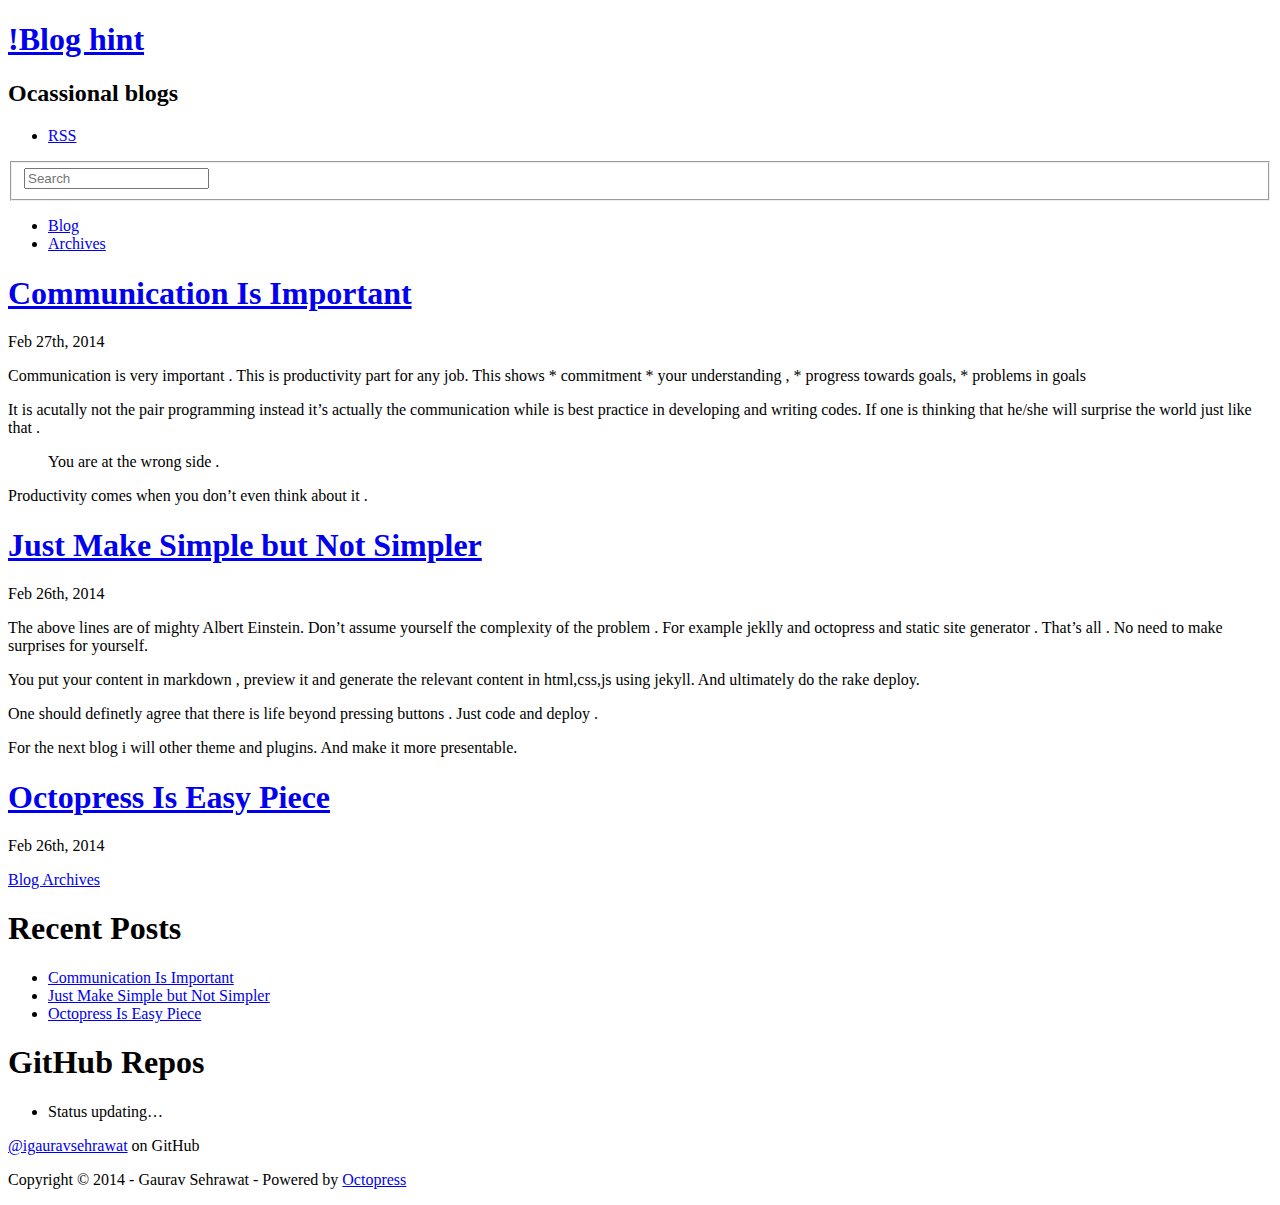
==== index.html @ 54a31e94 "Site updated at 2014-02-27 18:35:23 UTC" ====
<!DOCTYPE html>
<!--[if IEMobile 7 ]><html class="no-js iem7"><![endif]-->
<!--[if lt IE 9]><html class="no-js lte-ie8"><![endif]-->
<!--[if (gt IE 8)|(gt IEMobile 7)|!(IEMobile)|!(IE)]><!--><html class="no-js" lang="en"><!--<![endif]-->
<head>
  <meta charset="utf-8">
  <title>!Blog hint</title>
  <meta name="author" content="Gaurav Sehrawat">

  
  <meta name="description" content="Communication is very important . This is productivity part for any job. This shows
* commitment
* your understanding ,
* progress towards goals,
* &hellip;">
  

  <!-- http://t.co/dKP3o1e -->
  <meta name="HandheldFriendly" content="True">
  <meta name="MobileOptimized" content="320">
  <meta name="viewport" content="width=device-width, initial-scale=1">

  
  <link rel="canonical" href="http://igauravsehrawat.github.io/blogs">
  <link href="/blogs/favicon.png" rel="icon">
  <link href="/blogs/stylesheets/screen.css" media="screen, projection" rel="stylesheet" type="text/css">
  <link href="/blogs/atom.xml" rel="alternate" title="!Blog hint" type="application/atom+xml">
  <script src="/blogs/javascripts/modernizr-2.0.js"></script>
  <script src="//ajax.googleapis.com/ajax/libs/jquery/1.9.1/jquery.min.js"></script>
  <script>!window.jQuery && document.write(unescape('%3Cscript src="./javascripts/libs/jquery.min.js"%3E%3C/script%3E'))</script>
  <script src="/blogs/javascripts/octopress.js" type="text/javascript"></script>
  <!--Fonts from Google"s Web font directory at http://google.com/webfonts -->
<link href="http://fonts.googleapis.com/css?family=PT+Serif:regular,italic,bold,bolditalic" rel="stylesheet" type="text/css">
<link href="http://fonts.googleapis.com/css?family=PT+Sans:regular,italic,bold,bolditalic" rel="stylesheet" type="text/css">

  

</head>

<body   >
  <header role="banner"><hgroup>
  <h1><a href="/blogs/">!Blog hint</a></h1>
  
    <h2>Ocassional blogs</h2>
  
</hgroup>

</header>
  <nav role="navigation"><ul class="subscription" data-subscription="rss">
  <li><a href="/blogs/atom.xml" rel="subscribe-rss" title="subscribe via RSS">RSS</a></li>
  
</ul>
  
<form action="http://google.com/search" method="get">
  <fieldset role="search">
    <input type="hidden" name="q" value="site:igauravsehrawat.github.io/blogs" />
    <input class="search" type="text" name="q" results="0" placeholder="Search"/>
  </fieldset>
</form>
  
<ul class="main-navigation">
  <li><a href="/blogs/">Blog</a></li>
  <li><a href="/blogs/blog/archives">Archives</a></li>
</ul>

</nav>
  <div id="main">
    <div id="content">
      <div class="blog-index">
  
  
  
    <article>
      
  <header>
    
      <h1 class="entry-title"><a href="/blogs/blog/2014/02/27/communication-is-important/">Communication Is Important</a></h1>
    
    
      <p class="meta">
        








  


<time datetime="2014-02-27T23:53:04+05:30" pubdate data-updated="true">Feb 27<span>th</span>, 2014</time>
        
      </p>
    
  </header>


  <div class="entry-content"><p>Communication is very important . This is productivity part for any job. This shows
* commitment
* your understanding ,
* progress towards goals,
* problems in goals</p>

<p>It is acutally not the pair programming instead it&rsquo;s actually the communication while is best practice in developing and writing codes. If one is thinking that he/she will surprise the world just like that .</p>

<blockquote><p>   You are at the wrong side .</p></blockquote>

<p>Productivity comes when you don&rsquo;t even think about it .</p>
</div>
  
  


    </article>
  
  
    <article>
      
  <header>
    
      <h1 class="entry-title"><a href="/blogs/blog/2014/02/26/just-make-simple-but-not-simpler/">Just Make Simple but Not Simpler</a></h1>
    
    
      <p class="meta">
        








  


<time datetime="2014-02-26T18:50:36+05:30" pubdate data-updated="true">Feb 26<span>th</span>, 2014</time>
        
      </p>
    
  </header>


  <div class="entry-content"><p>The above lines are of mighty Albert Einstein.
Don&rsquo;t assume yourself the complexity of the problem . For example jeklly and octopress and static site generator . That&rsquo;s all .
No need to make surprises for yourself.</p>

<p>You put your content in markdown , preview it and generate the relevant content in html,css,js using jekyll. And ultimately do the rake deploy.</p>

<p>One should definetly agree that there is life beyond pressing buttons . Just code and deploy .</p>

<p>For the next blog i will other theme and plugins. And make it more presentable.</p>
</div>
  
  


    </article>
  
  
    <article>
      
  <header>
    
      <h1 class="entry-title"><a href="/blogs/blog/2014/02/26/octopress-is-easy-piece/">Octopress Is Easy Piece</a></h1>
    
    
      <p class="meta">
        








  


<time datetime="2014-02-26T09:32:13+05:30" pubdate data-updated="true">Feb 26<span>th</span>, 2014</time>
        
      </p>
    
  </header>


  <div class="entry-content">
</div>
  
  


    </article>
  
  <div class="pagination">
    
    <a href="/blogs/blog/archives">Blog Archives</a>
    
  </div>
</div>
<aside class="sidebar">
  
    <section>
  <h1>Recent Posts</h1>
  <ul id="recent_posts">
    
      <li class="post">
        <a href="/blogs/blog/2014/02/27/communication-is-important/">Communication Is Important</a>
      </li>
    
      <li class="post">
        <a href="/blogs/blog/2014/02/26/just-make-simple-but-not-simpler/">Just Make Simple but Not Simpler</a>
      </li>
    
      <li class="post">
        <a href="/blogs/blog/2014/02/26/octopress-is-easy-piece/">Octopress Is Easy Piece</a>
      </li>
    
  </ul>
</section>

<section>
  <h1>GitHub Repos</h1>
  <ul id="gh_repos">
    <li class="loading">Status updating&#8230;</li>
  </ul>
  
  <a href="https://github.com/igauravsehrawat">@igauravsehrawat</a> on GitHub
  
  <script type="text/javascript">
    $(document).ready(function(){
        if (!window.jXHR){
            var jxhr = document.createElement('script');
            jxhr.type = 'text/javascript';
            jxhr.src = '/javascripts/libs/jXHR.js';
            var s = document.getElementsByTagName('script')[0];
            s.parentNode.insertBefore(jxhr, s);
        }

        github.showRepos({
            user: 'igauravsehrawat',
            count: 0,
            skip_forks: true,
            target: '#gh_repos'
        });
    });
  </script>
  <script src="/blogs/javascripts/github.js" type="text/javascript"> </script>
</section>





  
</aside>

    </div>
  </div>
  <footer role="contentinfo"><p>
  Copyright &copy; 2014 - Gaurav Sehrawat -
  <span class="credit">Powered by <a href="http://octopress.org">Octopress</a></span>
</p>

</footer>
  







  <script type="text/javascript">
    (function(){
      var twitterWidgets = document.createElement('script');
      twitterWidgets.type = 'text/javascript';
      twitterWidgets.async = true;
      twitterWidgets.src = '//platform.twitter.com/widgets.js';
      document.getElementsByTagName('head')[0].appendChild(twitterWidgets);
    })();
  </script>





</body>
</html>
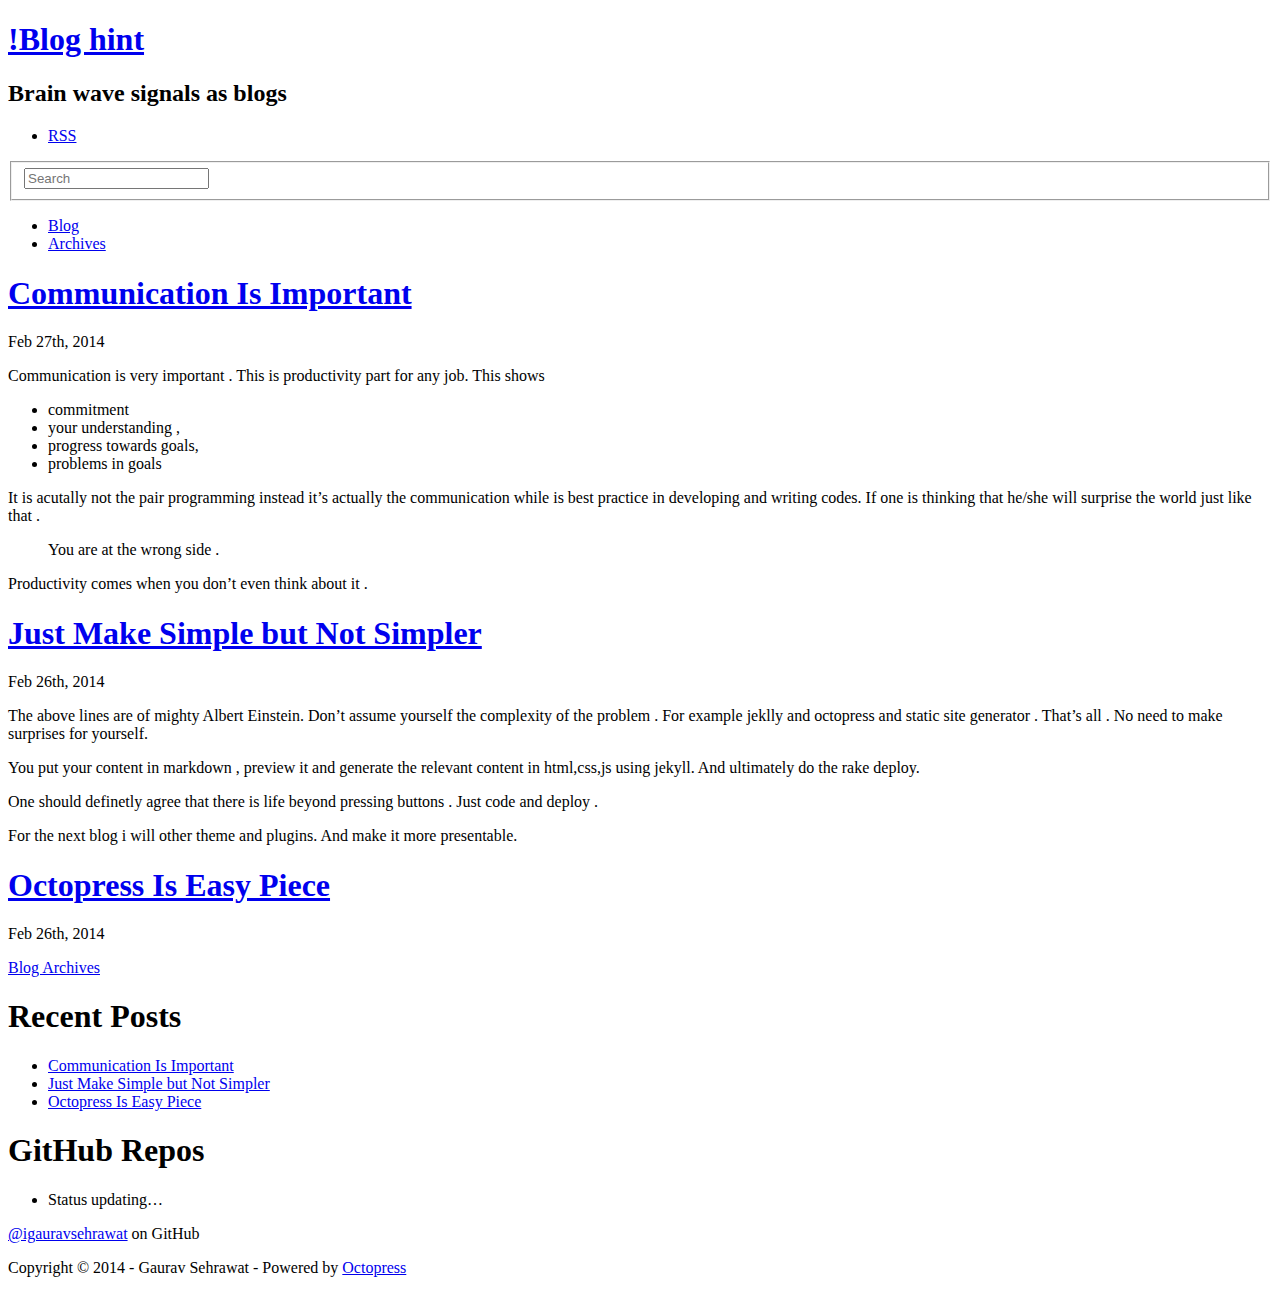
==== commit e1f70b25: "Site updated at 2014-02-27 19:27:13 UTC" ====
--- a/index.html
+++ b/index.html
@@ -9,11 +9,10 @@
   <meta name="author" content="Gaurav Sehrawat">
 
   
-  <meta name="description" content="Communication is very important . This is productivity part for any job. This shows
-* commitment
-* your understanding ,
-* progress towards goals,
-* &hellip;">
+  <meta name="description" content="Communication is very important . This is productivity part for any job. This shows commitment
+your understanding ,
+progress towards goals,
+problems &hellip;">
   
 
   <!-- http://t.co/dKP3o1e -->
@@ -42,7 +41,7 @@
   <header role="banner"><hgroup>
   <h1><a href="/blogs/">!Blog hint</a></h1>
   
-    <h2>Ocassional blogs</h2>
+    <h2>Brain wave signals as blogs</h2>
   
 </hgroup>
 
@@ -98,11 +97,15 @@
   </header>
 
 
-  <div class="entry-content"><p>Communication is very important . This is productivity part for any job. This shows
-* commitment
-* your understanding ,
-* progress towards goals,
-* problems in goals</p>
+  <div class="entry-content"><p>Communication is very important . This is productivity part for any job. This shows</p>
+
+<ul>
+<li>commitment</li>
+<li>your understanding ,</li>
+<li>progress towards goals,</li>
+<li>problems in goals</li>
+</ul>
+
 
 <p>It is acutally not the pair programming instead it&rsquo;s actually the communication while is best practice in developing and writing codes. If one is thinking that he/she will surprise the world just like that .</p>
 
@@ -269,6 +272,19 @@
 </footer>
   
 
+<script type="text/javascript">
+      var disqus_shortname = 'igauravsehrawat';
+      
+        
+        var disqus_script = 'count.js';
+      
+    (function () {
+      var dsq = document.createElement('script'); dsq.type = 'text/javascript'; dsq.async = true;
+      dsq.src = '//' + disqus_shortname + '.disqus.com/' + disqus_script;
+      (document.getElementsByTagName('head')[0] || document.getElementsByTagName('body')[0]).appendChild(dsq);
+    }());
+</script>
+
 
 
 
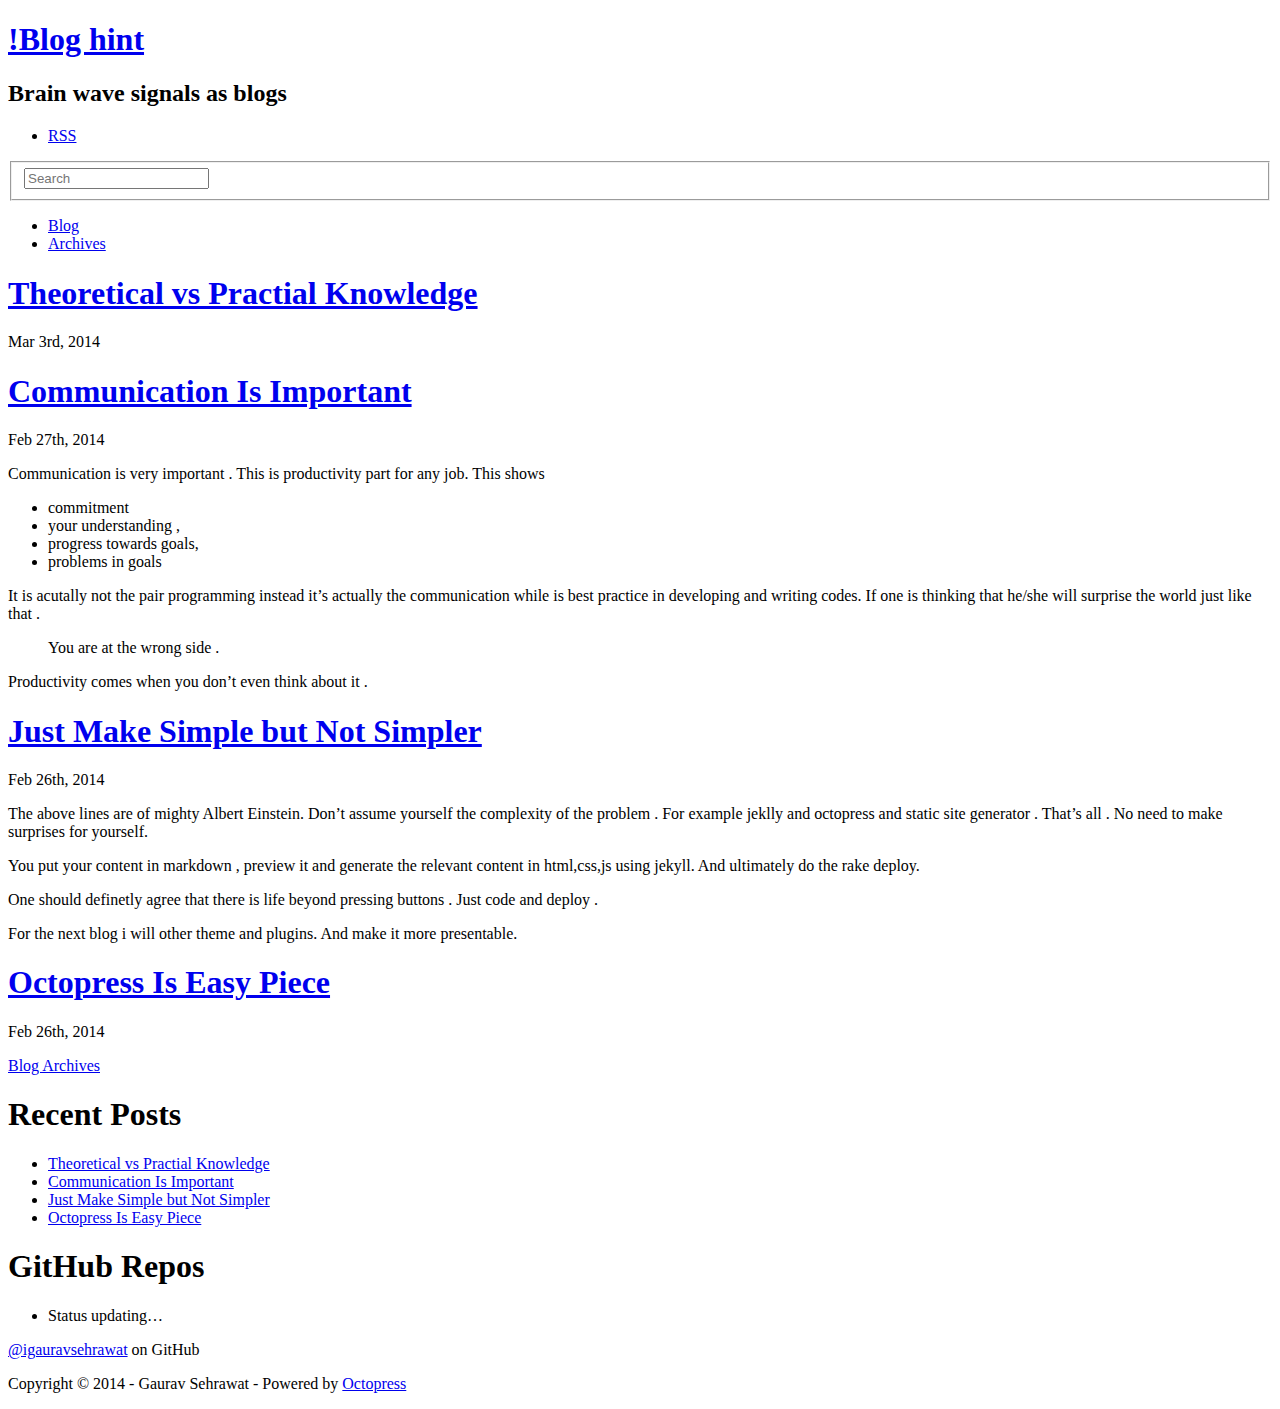
==== commit d3daf520: "Site updated at 2014-03-04 08:18:02 UTC" ====
--- a/index.html
+++ b/index.html
@@ -9,10 +9,8 @@
   <meta name="author" content="Gaurav Sehrawat">
 
   
-  <meta name="description" content="Communication is very important . This is productivity part for any job. This shows commitment
-your understanding ,
-progress towards goals,
-problems &hellip;">
+  <meta name="description" content="
+">
   
 
   <!-- http://t.co/dKP3o1e -->
@@ -74,6 +72,42 @@
       
   <header>
     
+      <h1 class="entry-title"><a href="/blogs/blog/2014/03/03/theoretical-vs-practial-knowledge/">Theoretical vs Practial Knowledge</a></h1>
+    
+    
+      <p class="meta">
+        
+
+
+
+
+
+
+
+
+  
+
+
+<time datetime="2014-03-03T18:30:24+05:30" pubdate data-updated="true">Mar 3<span>rd</span>, 2014</time>
+        
+      </p>
+    
+  </header>
+
+
+  <div class="entry-content">
+</div>
+  
+  
+
+
+    </article>
+  
+  
+    <article>
+      
+  <header>
+    
       <h1 class="entry-title"><a href="/blogs/blog/2014/02/27/communication-is-important/">Communication Is Important</a></h1>
     
     
@@ -210,6 +244,10 @@
     <section>
   <h1>Recent Posts</h1>
   <ul id="recent_posts">
+    
+      <li class="post">
+        <a href="/blogs/blog/2014/03/03/theoretical-vs-practial-knowledge/">Theoretical vs Practial Knowledge</a>
+      </li>
     
       <li class="post">
         <a href="/blogs/blog/2014/02/27/communication-is-important/">Communication Is Important</a>
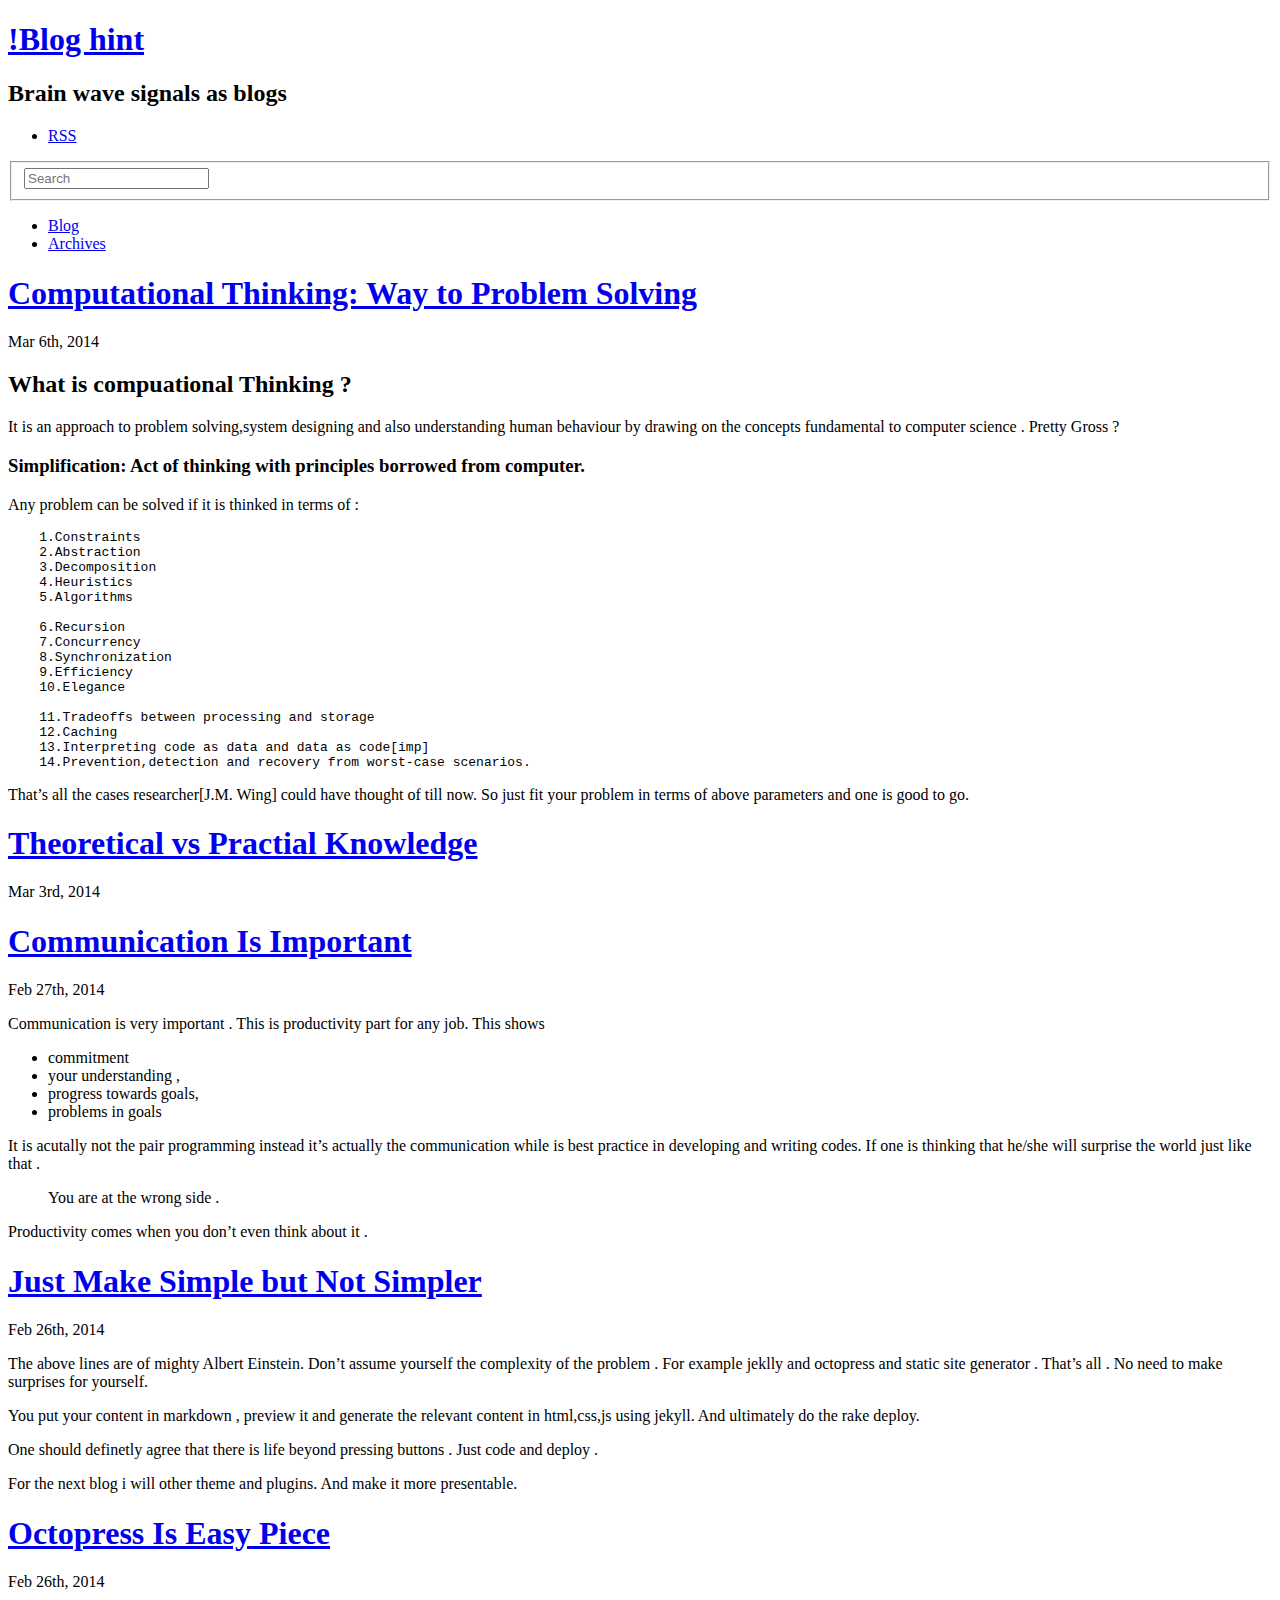
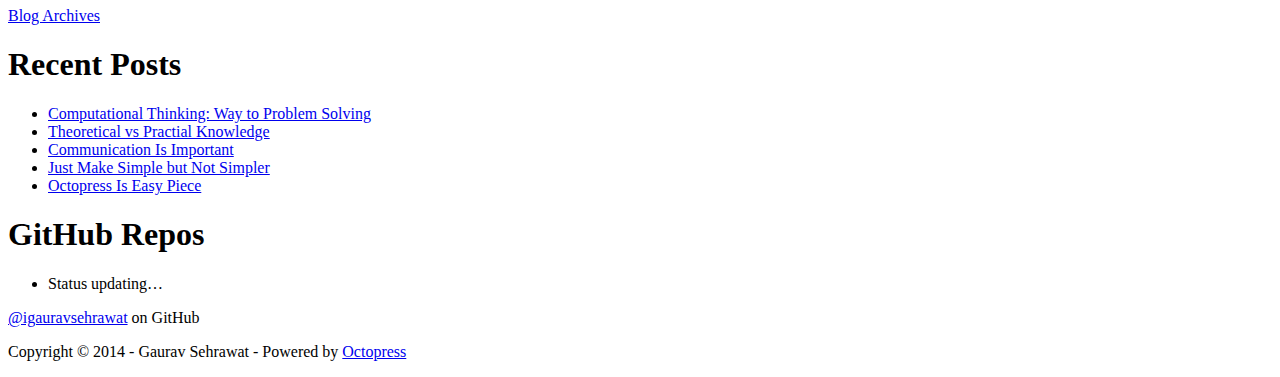
==== commit b5ba650e: "Site updated at 2014-03-06 07:34:53 UTC" ====
--- a/index.html
+++ b/index.html
@@ -9,8 +9,7 @@
   <meta name="author" content="Gaurav Sehrawat">
 
   
-  <meta name="description" content="
-">
+  <meta name="description" content="What is compuational Thinking ? It is an approach to problem solving,system designing and also understanding human behaviour by drawing on the &hellip;">
   
 
   <!-- http://t.co/dKP3o1e -->
@@ -72,6 +71,70 @@
       
   <header>
     
+      <h1 class="entry-title"><a href="/blogs/blog/2014/03/06/computational-thinking-way-to-problem-solving/">Computational Thinking: Way to Problem Solving</a></h1>
+    
+    
+      <p class="meta">
+        
+
+
+
+
+
+
+
+
+  
+
+
+<time datetime="2014-03-06T12:48:48+05:30" pubdate data-updated="true">Mar 6<span>th</span>, 2014</time>
+        
+      </p>
+    
+  </header>
+
+
+  <div class="entry-content"><h2>What is compuational Thinking ?</h2>
+
+<p>It is an approach to problem solving,system designing and also understanding human behaviour by drawing on the concepts fundamental to computer science . Pretty Gross ?</p>
+
+<h3>Simplification: Act of thinking with principles borrowed from computer.</h3>
+
+<p>Any problem can be solved if it is thinked in terms of :</p>
+
+<blockquote></blockquote>
+
+<pre><code>    1.Constraints  
+    2.Abstraction  
+    3.Decomposition  
+    4.Heuristics  
+    5.Algorithms  
+
+    6.Recursion  
+    7.Concurrency  
+    8.Synchronization  
+    9.Efficiency  
+    10.Elegance  
+
+    11.Tradeoffs between processing and storage  
+    12.Caching  
+    13.Interpreting code as data and data as code[imp]  
+    14.Prevention,detection and recovery from worst-case scenarios.  
+</code></pre>
+
+<p>That&rsquo;s all the cases researcher[J.M. Wing] could have thought of till now. So just fit your problem in terms of above parameters and one is good to go.</p>
+</div>
+  
+  
+
+
+    </article>
+  
+  
+    <article>
+      
+  <header>
+    
       <h1 class="entry-title"><a href="/blogs/blog/2014/03/03/theoretical-vs-practial-knowledge/">Theoretical vs Practial Knowledge</a></h1>
     
     
@@ -244,6 +307,10 @@
     <section>
   <h1>Recent Posts</h1>
   <ul id="recent_posts">
+    
+      <li class="post">
+        <a href="/blogs/blog/2014/03/06/computational-thinking-way-to-problem-solving/">Computational Thinking: Way to Problem Solving</a>
+      </li>
     
       <li class="post">
         <a href="/blogs/blog/2014/03/03/theoretical-vs-practial-knowledge/">Theoretical vs Practial Knowledge</a>
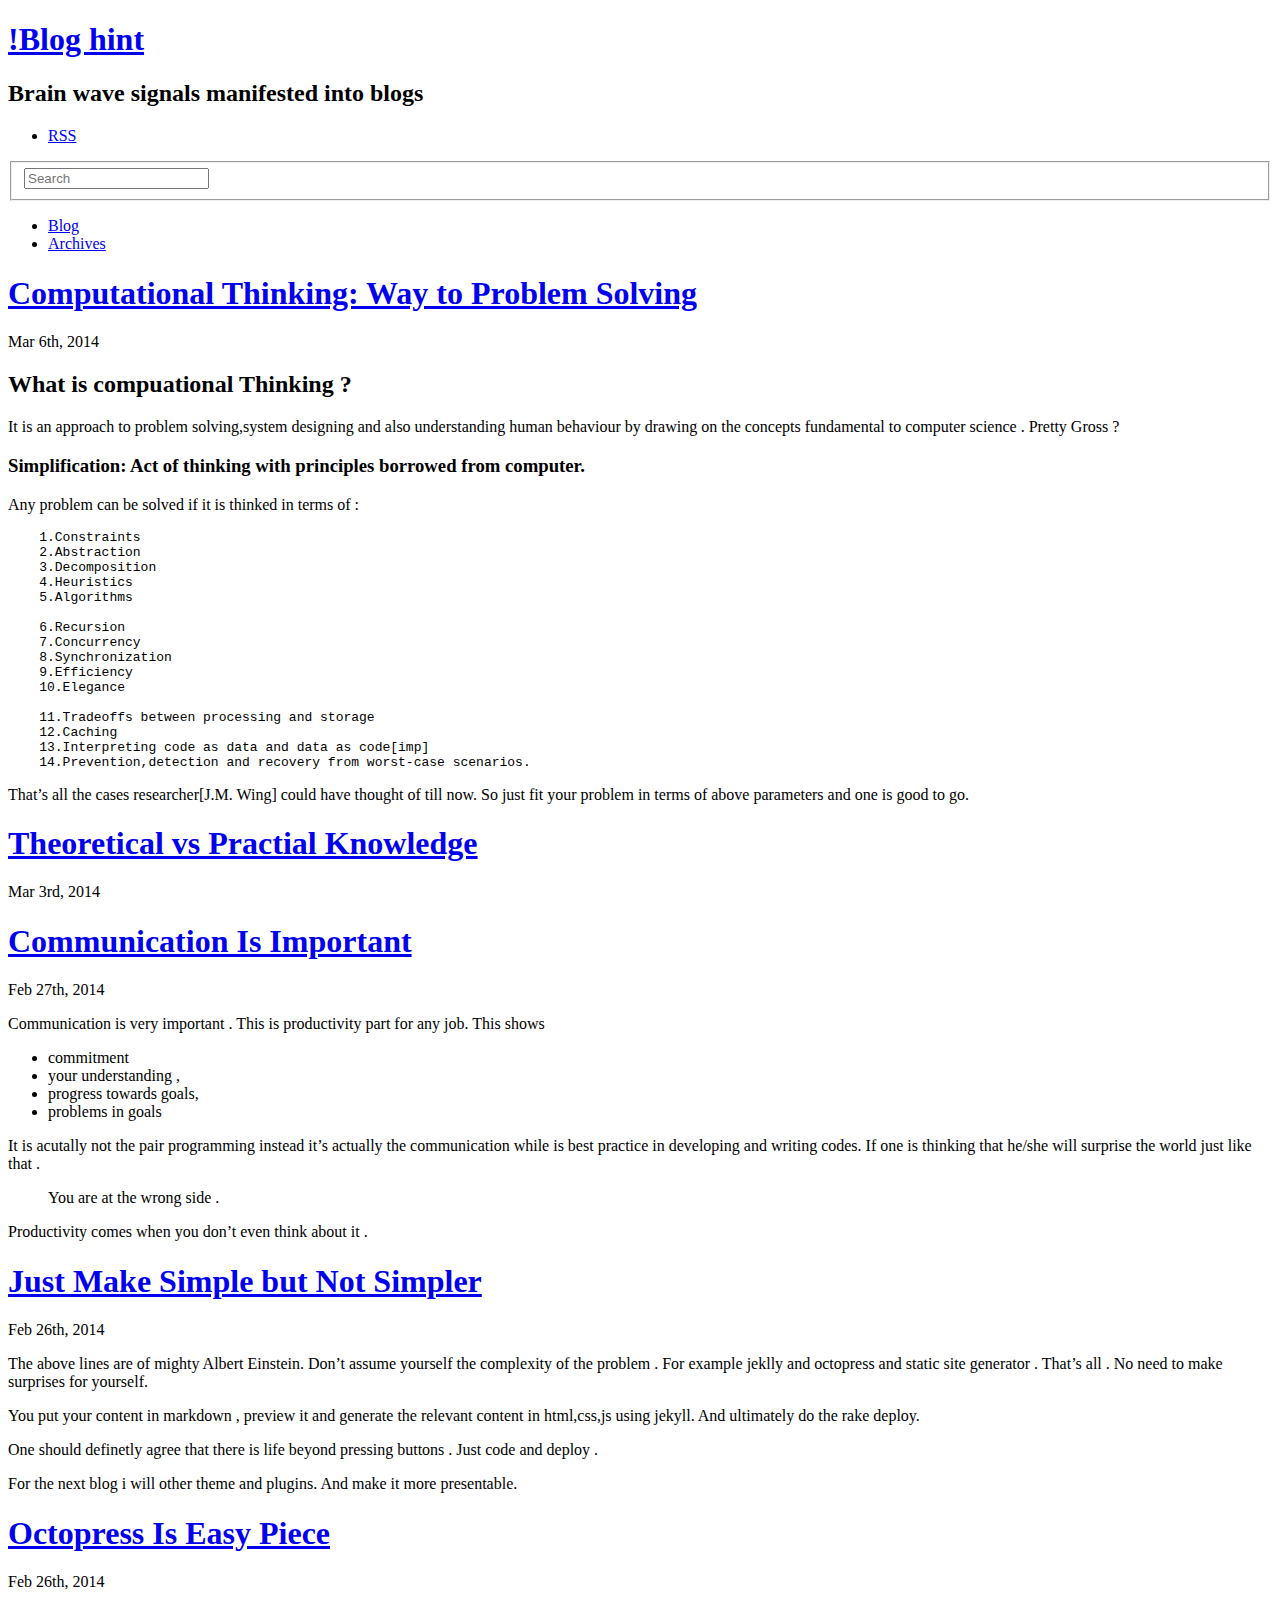
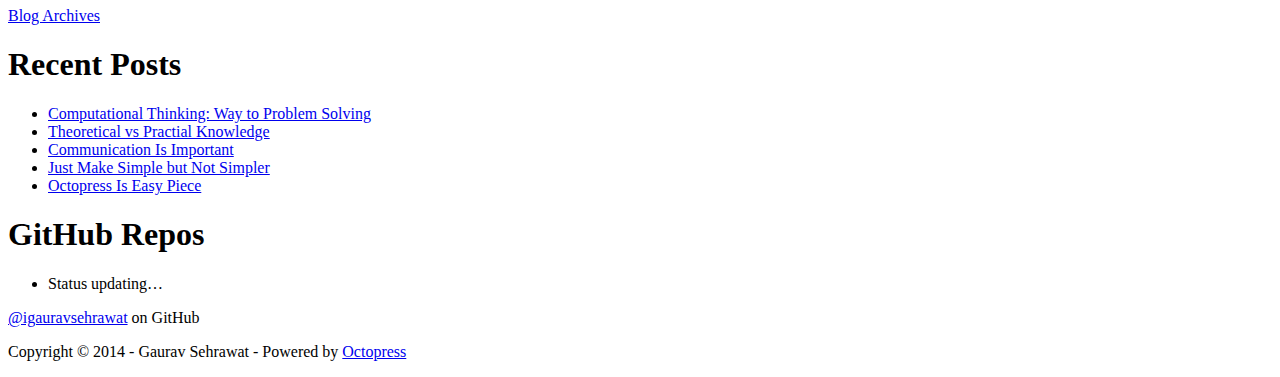
==== commit 6e251d06: "Site updated at 2014-03-06 07:37:15 UTC" ====
--- a/index.html
+++ b/index.html
@@ -38,7 +38,7 @@
   <header role="banner"><hgroup>
   <h1><a href="/blogs/">!Blog hint</a></h1>
   
-    <h2>Brain wave signals as blogs</h2>
+    <h2>Brain wave signals manifested into blogs</h2>
   
 </hgroup>
 
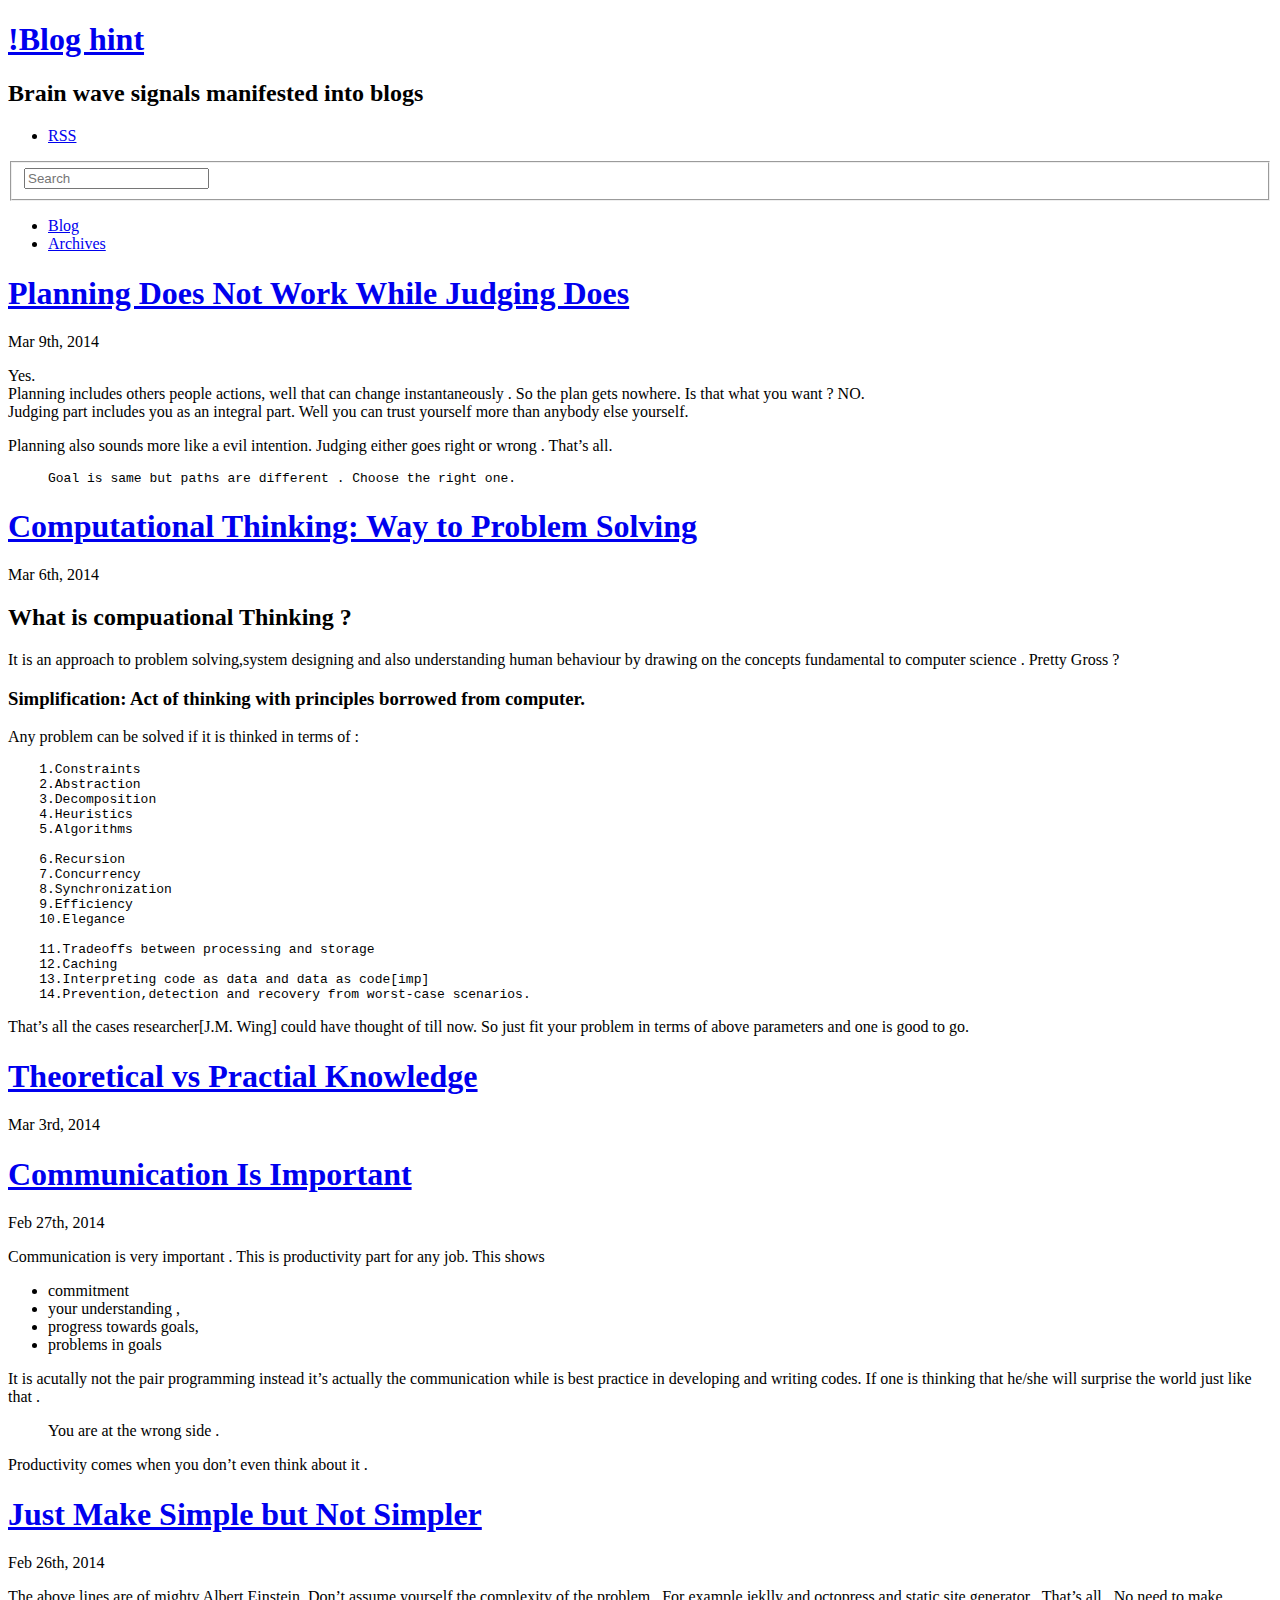
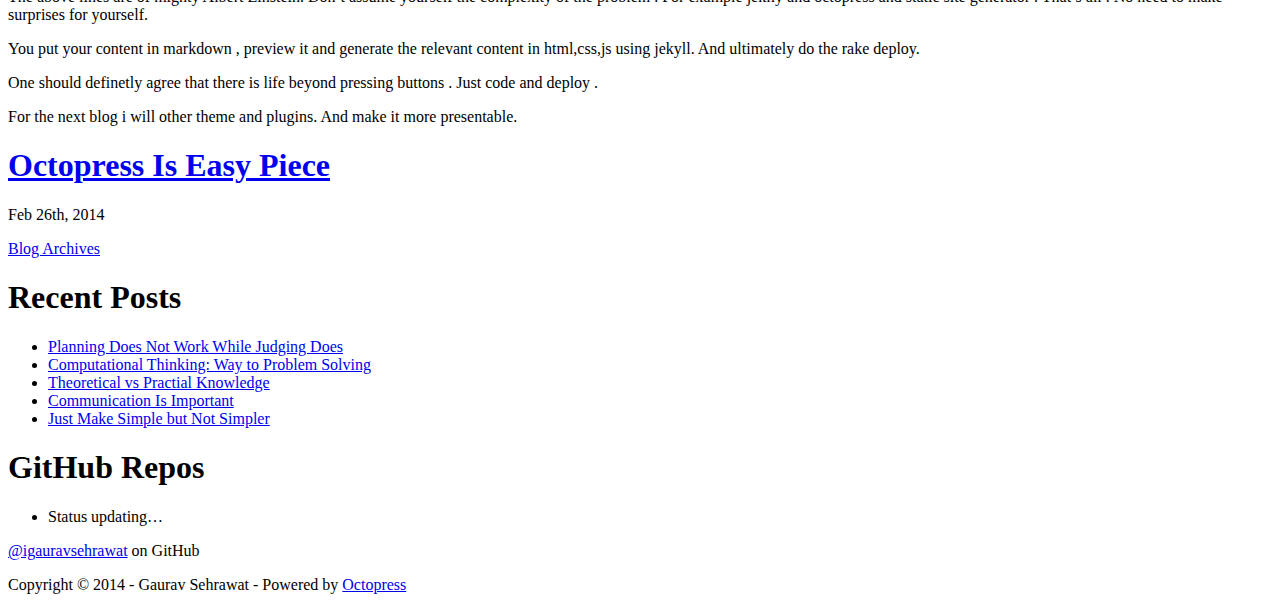
==== commit 51e55a1e: "Site updated at 2014-03-09 16:40:10 UTC" ====
--- a/index.html
+++ b/index.html
@@ -9,7 +9,7 @@
   <meta name="author" content="Gaurav Sehrawat">
 
   
-  <meta name="description" content="What is compuational Thinking ? It is an approach to problem solving,system designing and also understanding human behaviour by drawing on the &hellip;">
+  <meta name="description" content="Yes. Planning includes others people actions, well that can change instantaneously . So the plan gets nowhere. Is that what you want ? NO. Judging &hellip;">
   
 
   <!-- http://t.co/dKP3o1e -->
@@ -71,6 +71,49 @@
       
   <header>
     
+      <h1 class="entry-title"><a href="/blogs/blog/2014/03/09/planning-does-not-work-while-judging-does/">Planning Does Not Work While Judging Does</a></h1>
+    
+    
+      <p class="meta">
+        
+
+
+
+
+
+
+
+
+  
+
+
+<time datetime="2014-03-09T21:57:21+05:30" pubdate data-updated="true">Mar 9<span>th</span>, 2014</time>
+        
+      </p>
+    
+  </header>
+
+
+  <div class="entry-content"><p>Yes.  <br/>
+Planning includes others people actions, well that can change instantaneously . So the plan gets nowhere. Is that what you want ? NO.  <br/>
+Judging part includes you as an integral part. Well you can trust yourself more than anybody else yourself.</p>
+
+<p>Planning also sounds more like a evil intention. Judging either goes right or wrong . That&rsquo;s all.</p>
+
+<blockquote><pre><code>Goal is same but paths are different . Choose the right one.
+</code></pre></blockquote>
+</div>
+  
+  
+
+
+    </article>
+  
+  
+    <article>
+      
+  <header>
+    
       <h1 class="entry-title"><a href="/blogs/blog/2014/03/06/computational-thinking-way-to-problem-solving/">Computational Thinking: Way to Problem Solving</a></h1>
     
     
@@ -309,6 +352,10 @@
   <ul id="recent_posts">
     
       <li class="post">
+        <a href="/blogs/blog/2014/03/09/planning-does-not-work-while-judging-does/">Planning Does Not Work While Judging Does</a>
+      </li>
+    
+      <li class="post">
         <a href="/blogs/blog/2014/03/06/computational-thinking-way-to-problem-solving/">Computational Thinking: Way to Problem Solving</a>
       </li>
     
@@ -322,10 +369,6 @@
     
       <li class="post">
         <a href="/blogs/blog/2014/02/26/just-make-simple-but-not-simpler/">Just Make Simple but Not Simpler</a>
-      </li>
-    
-      <li class="post">
-        <a href="/blogs/blog/2014/02/26/octopress-is-easy-piece/">Octopress Is Easy Piece</a>
       </li>
     
   </ul>
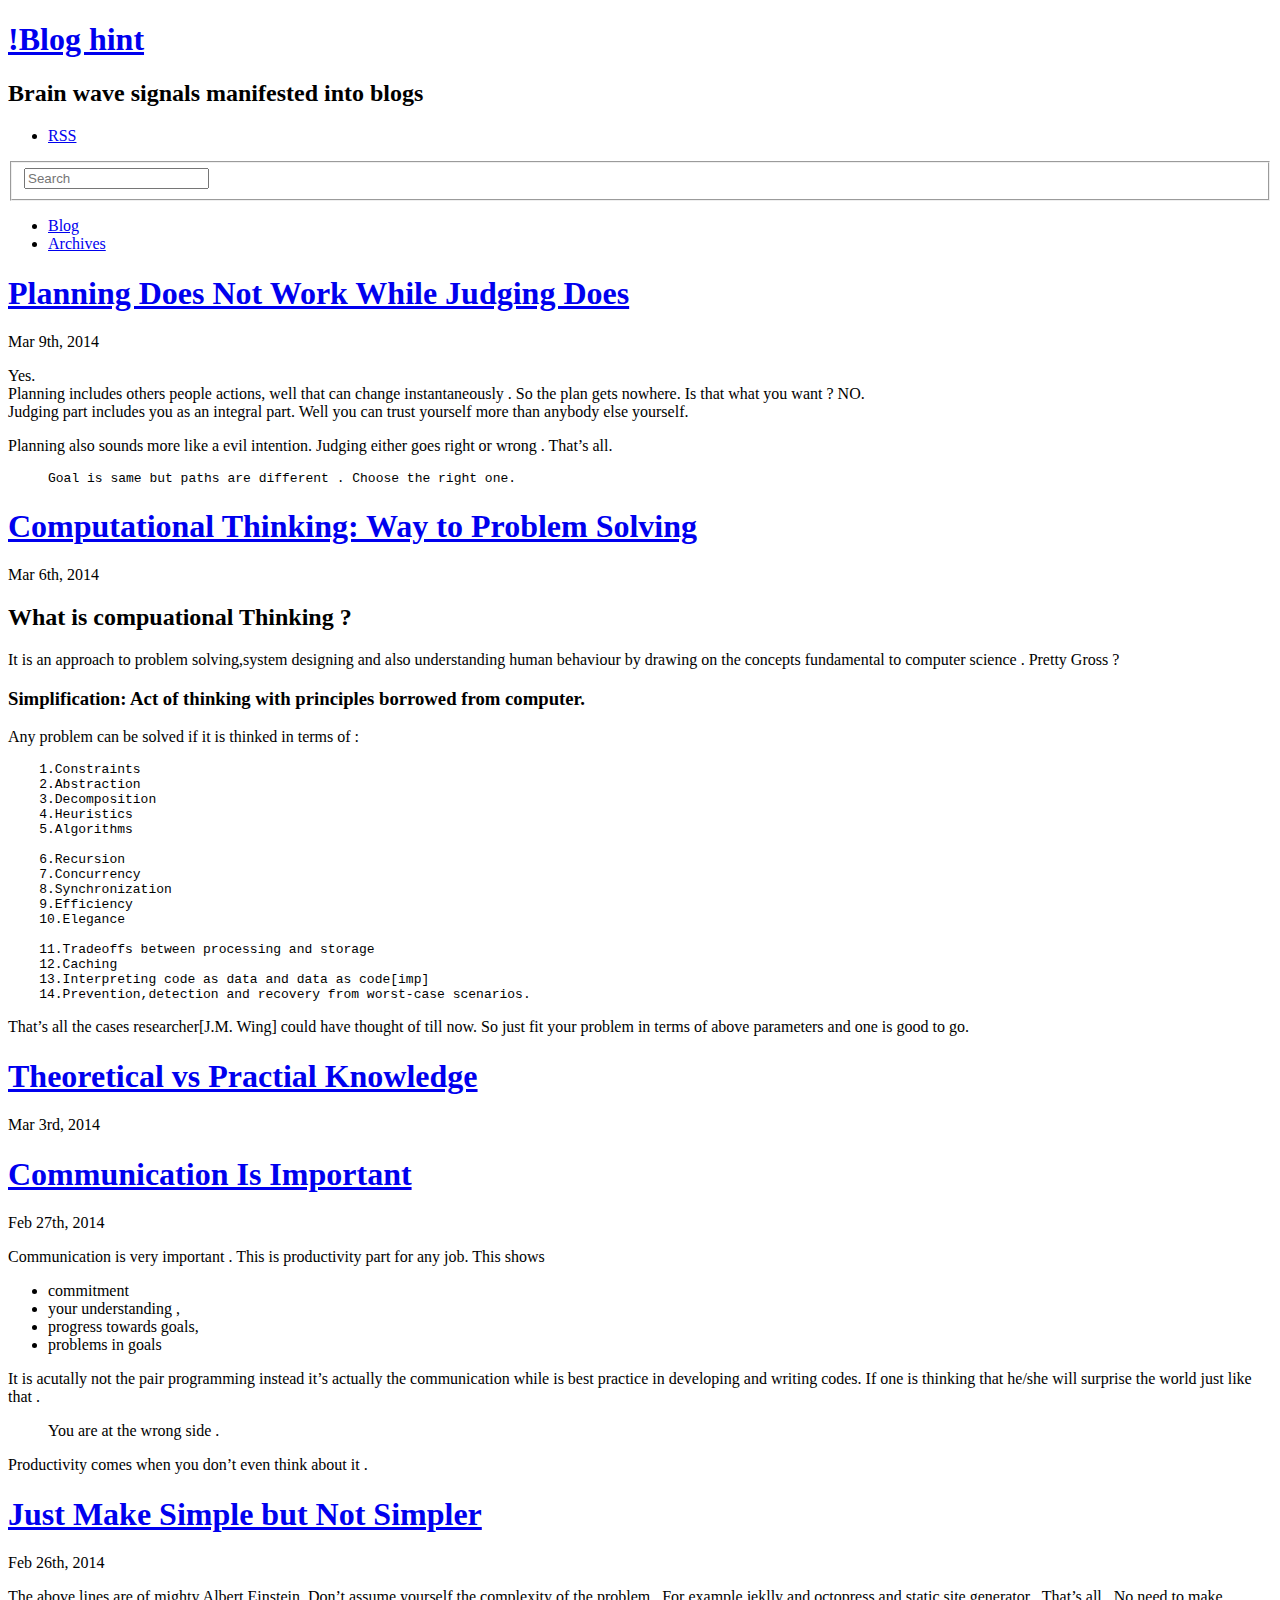
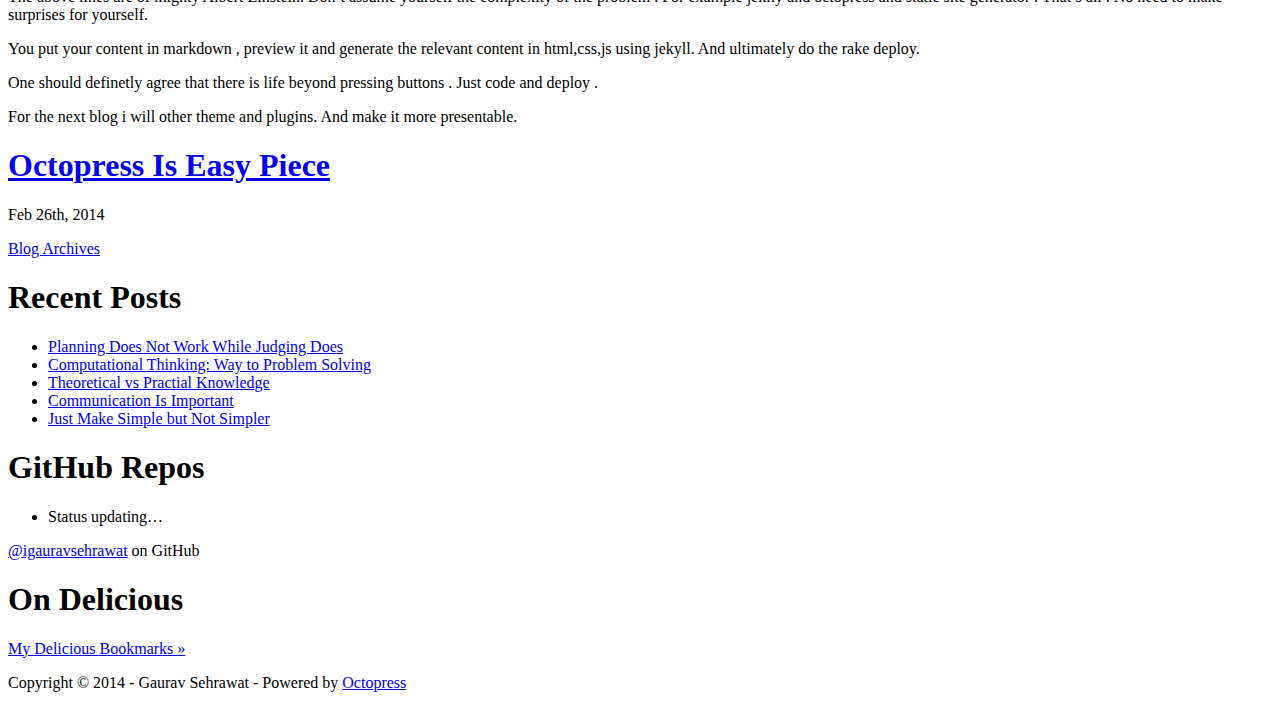
==== commit c91b6c36: "Site updated at 2014-03-12 07:30:06 UTC" ====
--- a/index.html
+++ b/index.html
@@ -31,6 +31,18 @@
 <link href="http://fonts.googleapis.com/css?family=PT+Sans:regular,italic,bold,bolditalic" rel="stylesheet" type="text/css">
 
   
+  <script type="text/javascript">
+    var _gaq = _gaq || [];
+    _gaq.push(['_setAccount', 'UA-48865599-1']);
+    _gaq.push(['_trackPageview']);
+
+    (function() {
+      var ga = document.createElement('script'); ga.type = 'text/javascript'; ga.async = true;
+      ga.src = ('https:' == document.location.protocol ? 'https://ssl' : 'http://www') + '.google-analytics.com/ga.js';
+      var s = document.getElementsByTagName('script')[0]; s.parentNode.insertBefore(ga, s);
+    })();
+  </script>
+
 
 </head>
 
@@ -394,8 +406,8 @@
 
         github.showRepos({
             user: 'igauravsehrawat',
-            count: 0,
-            skip_forks: true,
+            count: 10,
+            skip_forks: false,
             target: '#gh_repos'
         });
     });
@@ -404,6 +416,13 @@
 </section>
 
 
+<section>
+  <h1>On Delicious</h1>
+  <div id="delicious"></div>
+  <script type="text/javascript" src="http://feeds.delicious.com/v2/json/igauravsehrawat?count=3&amp;sort=date&amp;callback=renderDeliciousLinks"></script>
+  <p><a href="http://delicious.com/igauravsehrawat">My Delicious Bookmarks &raquo;</a></p>
+</section>
+
 
 
 
@@ -436,6 +455,14 @@
 
 
 
+
+  <script type="text/javascript">
+    (function() {
+      var script = document.createElement('script'); script.type = 'text/javascript'; script.async = true;
+      script.src = 'https://apis.google.com/js/plusone.js';
+      var s = document.getElementsByTagName('script')[0]; s.parentNode.insertBefore(script, s);
+    })();
+  </script>
 
 
 
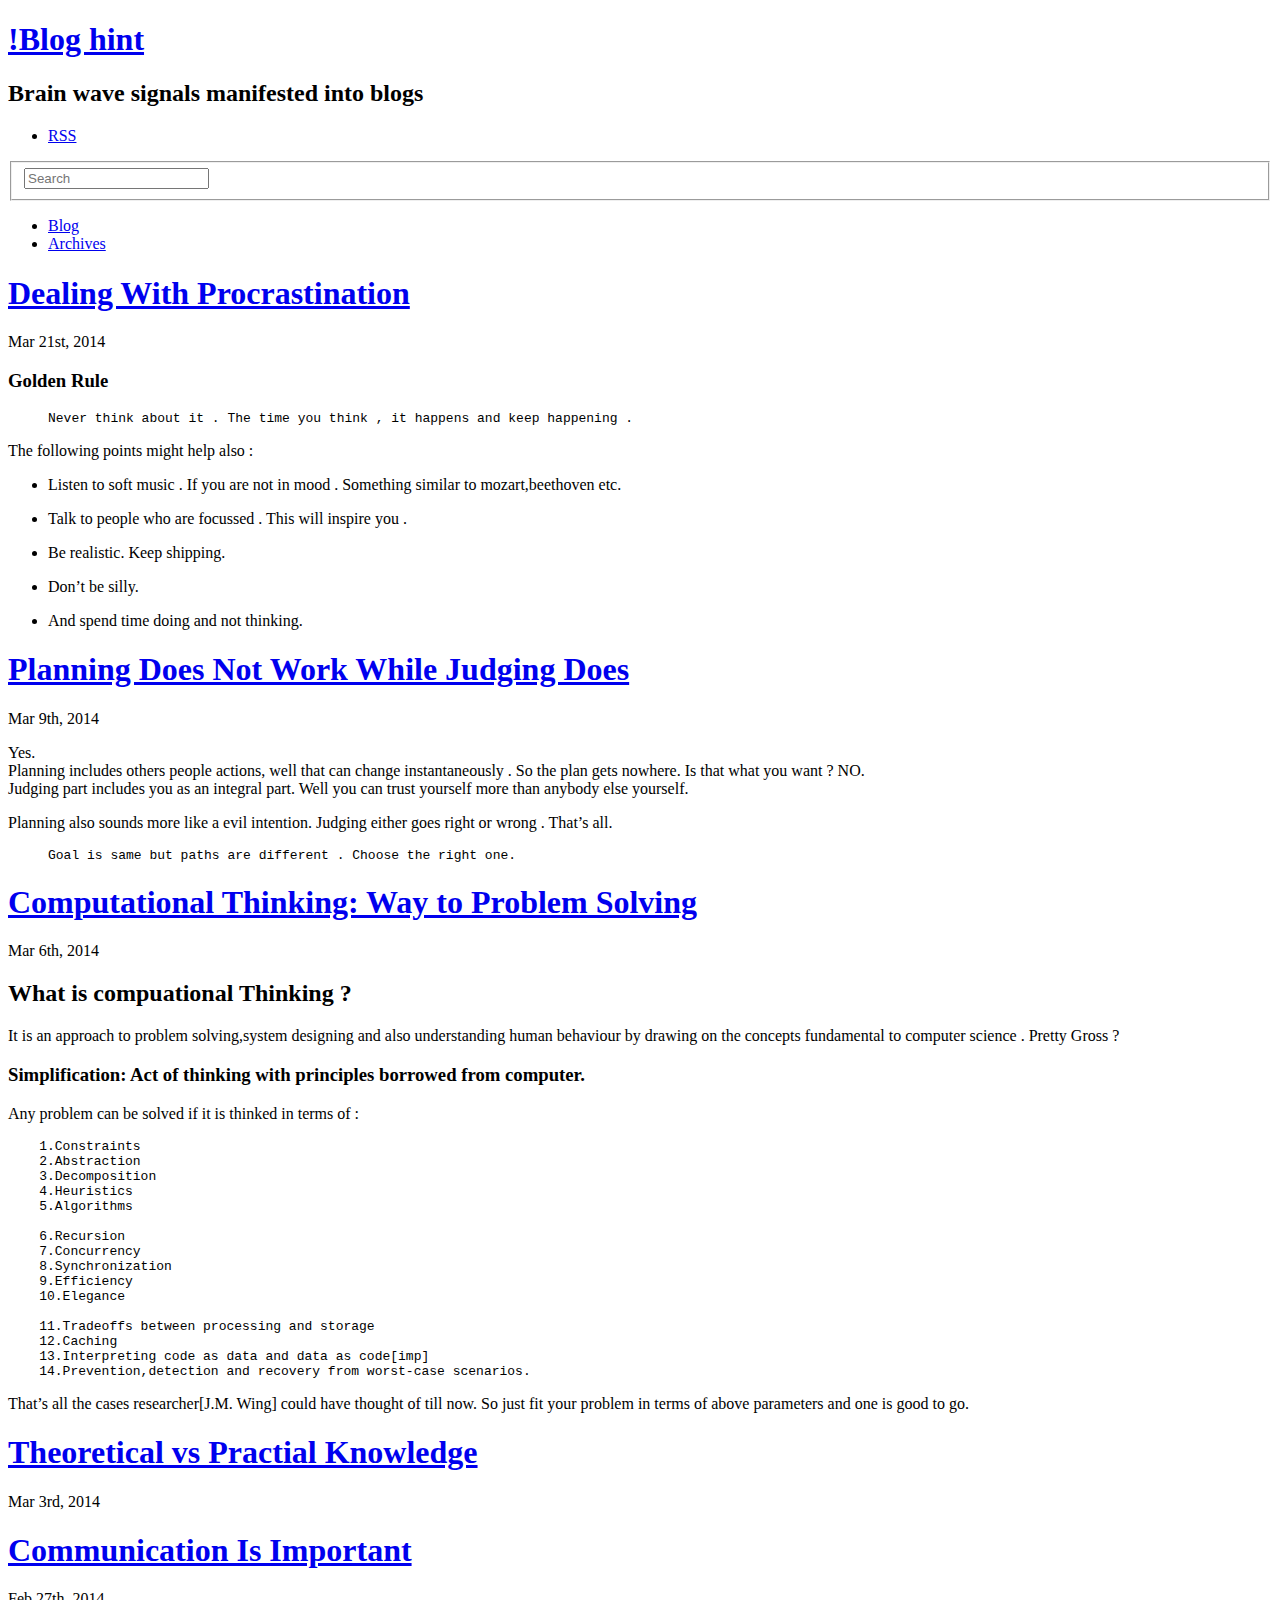
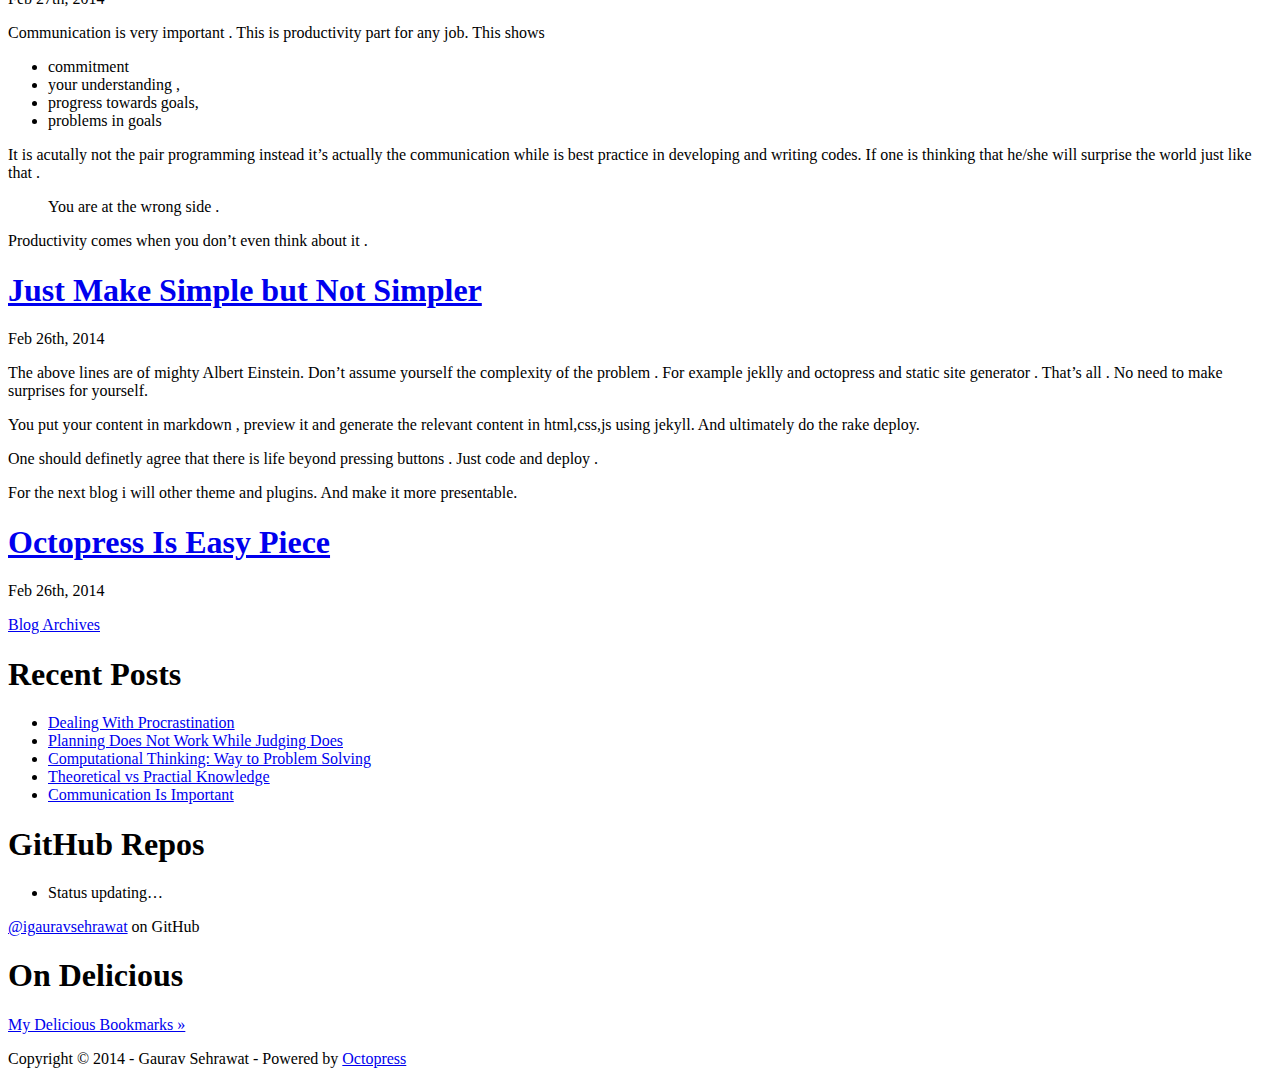
==== commit 8758de5f: "Site updated at 2014-03-20 20:08:22 UTC" ====
--- a/index.html
+++ b/index.html
@@ -9,7 +9,7 @@
   <meta name="author" content="Gaurav Sehrawat">
 
   
-  <meta name="description" content="Yes. Planning includes others people actions, well that can change instantaneously . So the plan gets nowhere. Is that what you want ? NO. Judging &hellip;">
+  <meta name="description" content="Golden Rule Never think about it . The time you think , it happens and keep happening . The following points might help also : Listen to soft music &hellip;">
   
 
   <!-- http://t.co/dKP3o1e -->
@@ -83,6 +83,56 @@
       
   <header>
     
+      <h1 class="entry-title"><a href="/blogs/blog/2014/03/21/dealing-with-procrastination/">Dealing With Procrastination</a></h1>
+    
+    
+      <p class="meta">
+        
+
+
+
+
+
+
+
+
+  
+
+
+<time datetime="2014-03-21T01:07:39+05:30" pubdate data-updated="true">Mar 21<span>st</span>, 2014</time>
+        
+      </p>
+    
+  </header>
+
+
+  <div class="entry-content"><h3>Golden Rule</h3>
+
+<blockquote><pre><code>Never think about it . The time you think , it happens and keep happening . 
+</code></pre></blockquote>
+
+<p>The following points might help also :</p>
+
+<ul>
+<li><p>Listen to soft music . If you are not in mood . Something similar to mozart,beethoven etc.</p></li>
+<li><p>Talk to people who are focussed . This will inspire you .</p></li>
+<li><p>Be realistic. Keep shipping.</p></li>
+<li><p>Don&rsquo;t be silly.</p></li>
+<li><p>And spend time doing and not thinking.</p></li>
+</ul>
+
+</div>
+  
+  
+
+
+    </article>
+  
+  
+    <article>
+      
+  <header>
+    
       <h1 class="entry-title"><a href="/blogs/blog/2014/03/09/planning-does-not-work-while-judging-does/">Planning Does Not Work While Judging Does</a></h1>
     
     
@@ -364,6 +414,10 @@
   <ul id="recent_posts">
     
       <li class="post">
+        <a href="/blogs/blog/2014/03/21/dealing-with-procrastination/">Dealing With Procrastination</a>
+      </li>
+    
+      <li class="post">
         <a href="/blogs/blog/2014/03/09/planning-does-not-work-while-judging-does/">Planning Does Not Work While Judging Does</a>
       </li>
     
@@ -377,10 +431,6 @@
     
       <li class="post">
         <a href="/blogs/blog/2014/02/27/communication-is-important/">Communication Is Important</a>
-      </li>
-    
-      <li class="post">
-        <a href="/blogs/blog/2014/02/26/just-make-simple-but-not-simpler/">Just Make Simple but Not Simpler</a>
       </li>
     
   </ul>
